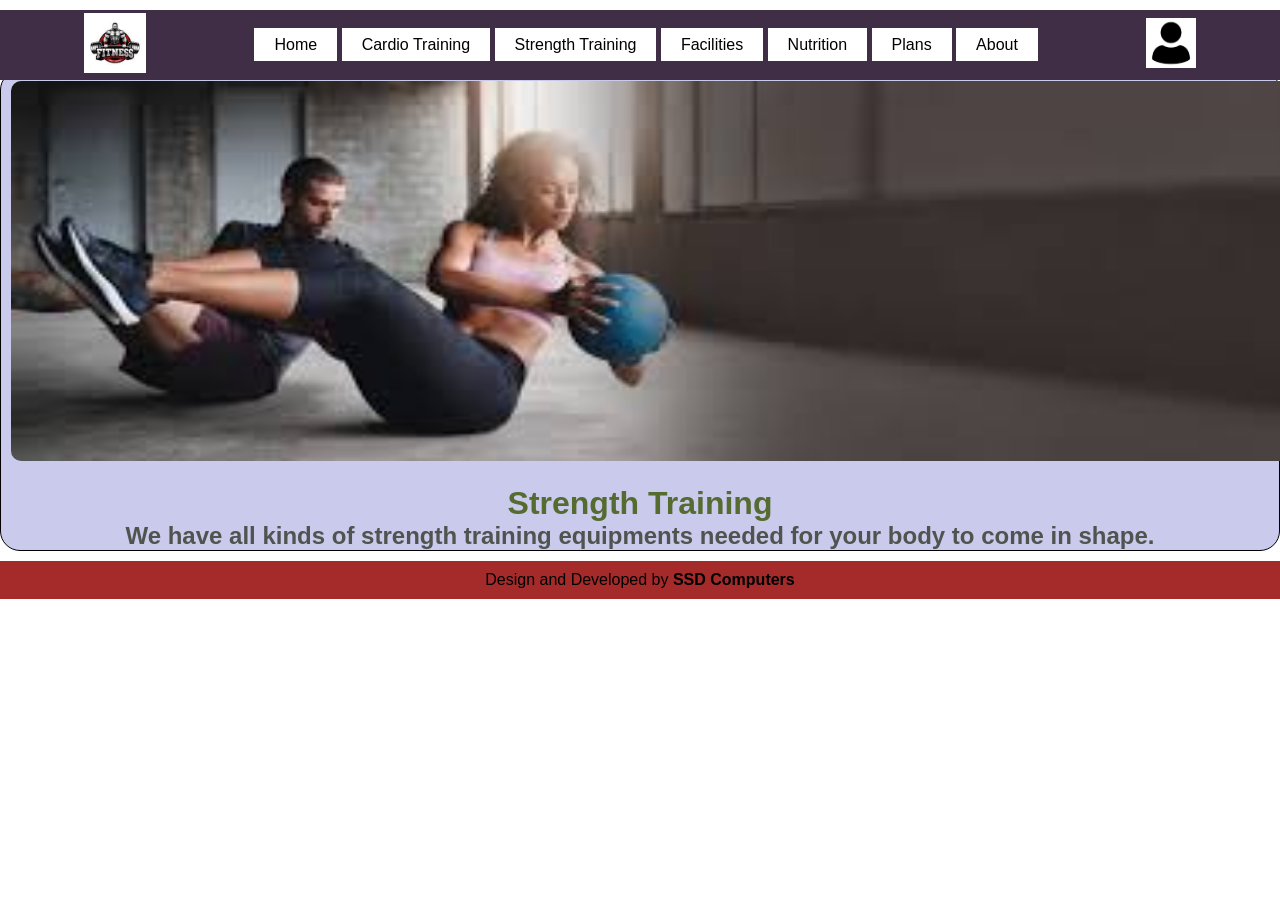
==== pages/strengthtraining.html @ 18076910 "create project for gym" ====
<!DOCTYPE html>
<html lang="en">
<head>
    <meta charset="UTF-8">
    <meta name="viewport" content="width=device-width, initial-scale=1.0">
    <title>Cardio training</title>
    <link rel="stylesheet" href="../css/style.css">
</head>
<body>
    <main>
        <!-- header start -->
        <header>
            <nav>
                <div class="logo-section">
                    <a href="index.html">
                        <img src="../images/logo.jpg" alt="Fitness logo">
                    </a>
                </div>
                <div class="menu-section">
                    <a href="../index.html">Home</a>
                    <a href="../pages/cardiotraining.html">Cardio Training</a>
                    <a href="../pages/strengthtraining.html">Strength Training</a>
                    <a href="../pages/facilities.html">Facilities</a>
                    <a href="../pages/nutrition.html">Nutrition</a>
                    <a href="../pages/plans.html">Plans</a>
                    <a href="../pages/about.html">About</a>
                </div>
                <div class="logo-icon-section">
                    <a href="login.html">
                        <img src="../images/user-solid.png" alt="login">
                    </a>
                </div>
            </nav>
            <div class="banner">
                <img src="../images/strength-banner.jpg" alt="strength training">
                <h1>Strength Training</h1>
                <h2>We have all kinds of strength training equipments needed for your body to come in shape.</h2>
            </div>
        </header>
        <footer>Design and Developed by <b>SSD Computers</b></footer>
    </main>
---- css/style.css ----
*{
    padding: 0px;
    margin: 0px;

    font-family: Verdana, Geneva, Tahoma, sans-serif;
    box-sizing: border-box;
}

header nav{
    display: flex;
    justify-content: space-around;
    height: 70px;
    background-color: rgb(63, 46, 69);
    padding: 0px 30px;
    align-items: center;
    position: sticky;
    top: 10px;
}

.logo-section img{
    height: 60px;
}

.menu-section a{
    text-decoration: none;
    background-color:white;
    padding: 8px 20px;
    color: black;
    font-size: 16px;
    font: 600;
}

.logo-icon-section img{
    height: 50px;
    width: 50px;
}

.banner {
    border: 1px solid black;
    border-radius: 20px;
    background-color: rgb(202, 202, 237);
    margin-bottom: 10px;
}

.banner img{
    height: 400px;
    width: 1350px;
    padding: 10px 10px;
    margin-bottom: 10px;
    border-radius: 20px;
}

.banner h1{
    text-align: center;
    color: darkolivegreen;
    
}

.banner h2{
    text-align: center;
    color: rgb(79, 84, 79);
}
.parent{
    
    display: flex;
    justify-content: space-between;
    box-sizing: border-box;
    padding: 10px 10px;
    background-color: cadetblue;
    margin-bottom: 10px;

}

.parent img{
    height: 200px;
    width: 300px;
    border-radius: 10px;
}

footer{
    text-align: center;
    background-color: brown;
    padding: 10px 10px;
}

.sec{
    background-color: aquamarine;
    padding: 10px 10px;
    margin-bottom: 10px;
}
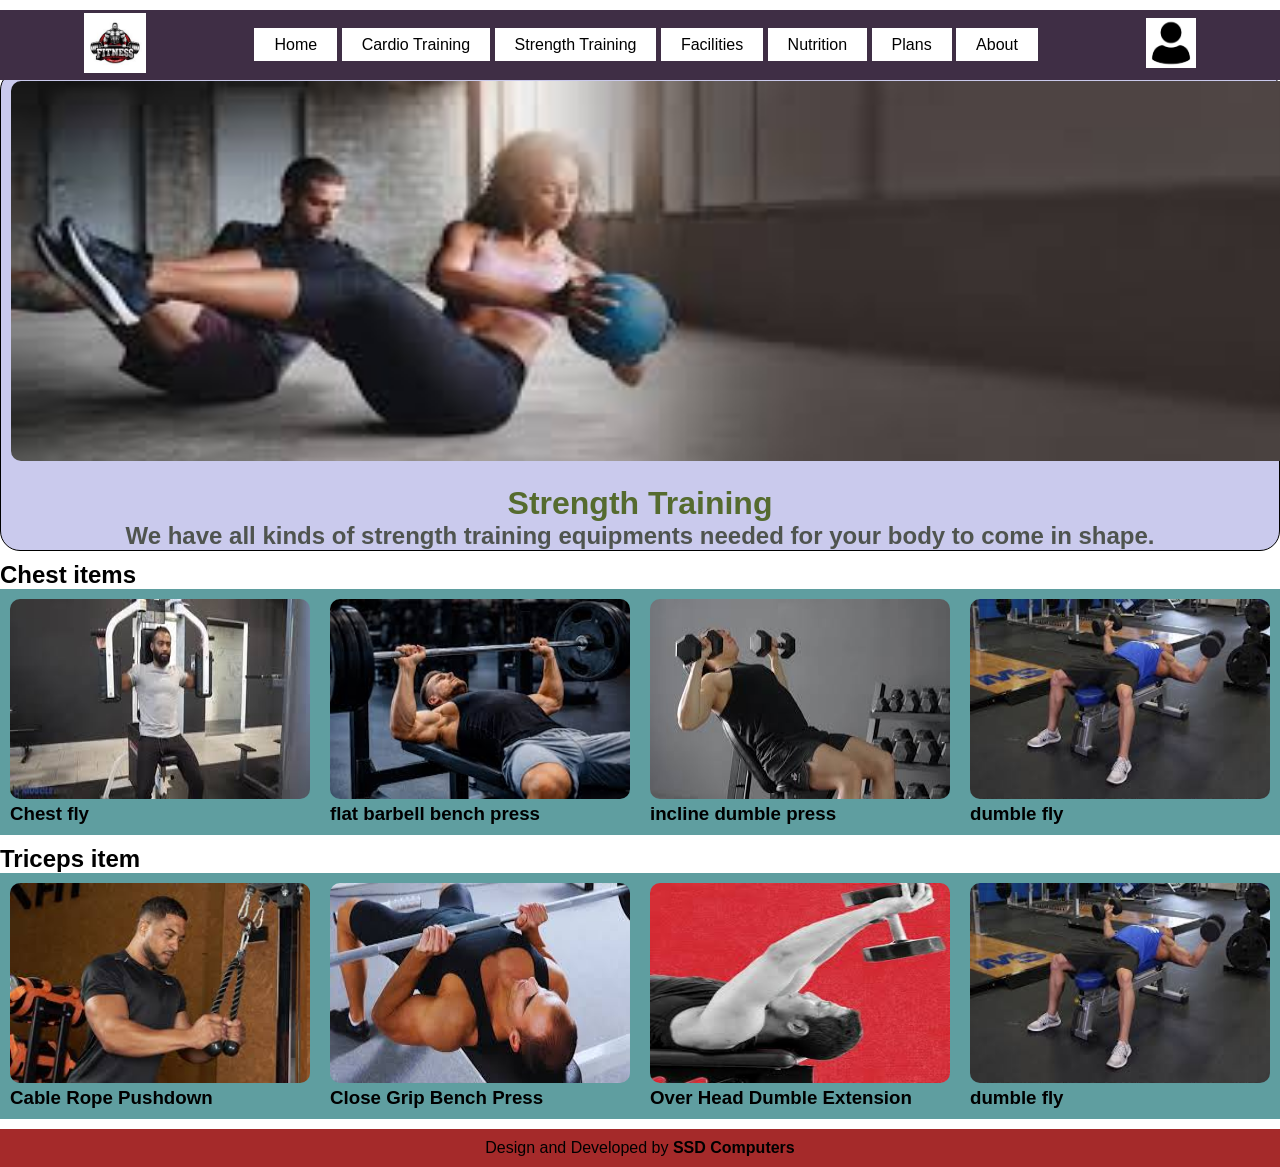
==== commit e18d0e59: "complete project" ====
--- a/pages/strengthtraining.html
+++ b/pages/strengthtraining.html
@@ -36,6 +36,59 @@
                 <h1>Strength Training</h1>
                 <h2>We have all kinds of strength training equipments needed for your body to come in shape.</h2>
             </div>
+            <h2>Chest items</h2>
+            <div class="parent">
+            <div class="chest-section">
+                <img src="../images/chestfly.jpg" alt="chestfly">
+                <h3>Chest fly</h3>
+            </div>
+
+            
+            <div class="chest-section">
+                <img src="../images/flatbarbelbenchpress.jpg" alt="flatbarbelbenchpress">
+                <h3>flat barbell bench press</h3>
+            </div>
+
+            
+            <div class="chest-section">
+              <img src="../images/inclinedumblepress.jpg" alt="inclinedumblepress">
+                <h3>incline dumble press</h3>
+            </div>
+
+            
+            <div class="chest-section">
+            <img src="../images/dumblefly.jpg" alt="dumblefly">
+                <h3>dumble fly</h3>
+            </div>
+
+            </div>
+
+            <h2>Triceps item</h2>
+            <div class="parent">
+            <div class="chest-section">
+                <img src="../images/cableropepushdown.jpg" alt="cableropepushdown">
+                <h3>Cable Rope Pushdown</h3>
+            </div>
+
+            
+            <div class="chest-section">
+                <img src="../images/closegripbechpress.jpg" alt="closegripbechpress">
+                <h3>Close Grip Bench Press</h3>
+            </div>
+
+            
+            <div class="chest-section">
+              <img src="../images/overheaddumbleextension.jpg" alt="overheaddumbleextension">
+                <h3>Over Head Dumble Extension</h3>
+            </div>
+
+            
+            <div class="chest-section">
+            <img src="../images/dumblefly.jpg" alt="dumblefly">
+                <h3>dumble fly</h3>
+            </div>
+
+            </div>
         </header>
         <footer>Design and Developed by <b>SSD Computers</b></footer>
     </main>
